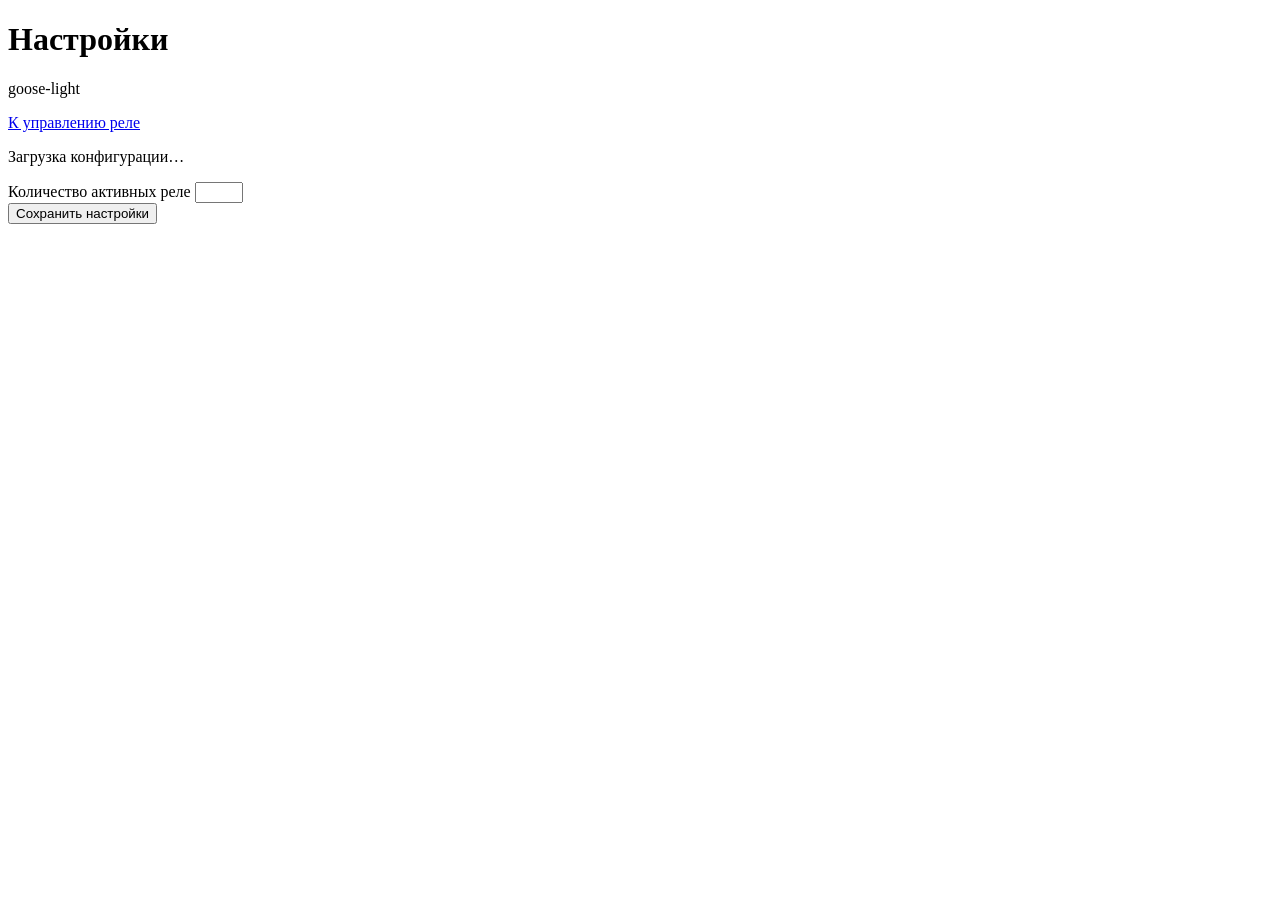
==== data/admin.html @ 36785b93 "added webserver" ====
<!doctype html>
<html lang="ru">
<head>
  <meta charset="utf-8">
  <meta name="viewport" content="width=device-width,initial-scale=1">
  <title>Настройки goose-light</title>
  <link rel="stylesheet" href="/style.css">
  <script src="/admin.js" defer></script>
</head>
<body>
  <header>
    <div>
      <h1>Настройки</h1>
      <p>goose-light</p>
    </div>
    <a href="/">К управлению реле</a>
  </header>

  <main>
    <p id="message" role="status">Загрузка конфигурации…</p>

    <form id="config-form">
      <div class="field">
        <label for="relay-count">Количество активных реле</label>
        <input id="relay-count" type="number" min="1" max="24" required>
      </div>

      <section id="relay-settings"></section>

      <button type="submit">Сохранить настройки</button>
    </form>
  </main>
</body>
</html>
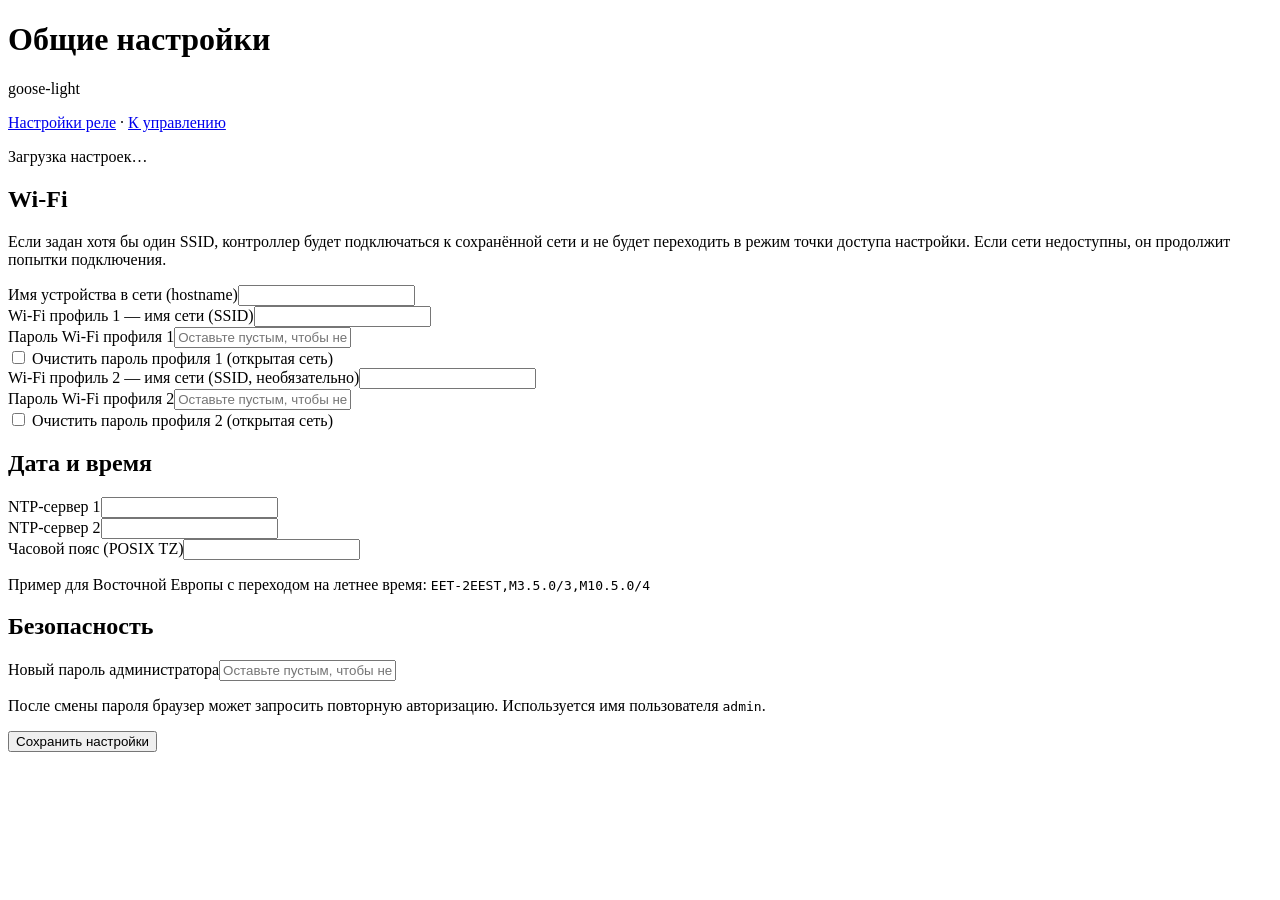
==== commit e707f968: "added wifi config" ====
--- a/data/admin.html
+++ b/data/admin.html
@@ -3,30 +3,41 @@
 <head>
   <meta charset="utf-8">
   <meta name="viewport" content="width=device-width,initial-scale=1">
-  <title>Настройки goose-light</title>
+  <title>Общие настройки — goose-light</title>
   <link rel="stylesheet" href="/style.css">
   <script src="/admin.js" defer></script>
 </head>
 <body>
   <header>
-    <div>
-      <h1>Настройки</h1>
-      <p>goose-light</p>
-    </div>
-    <a href="/">К управлению реле</a>
+    <div><h1>Общие настройки</h1><p>goose-light</p></div>
+    <nav><a href="/admin/relays">Настройки реле</a> · <a href="/">К управлению</a></nav>
   </header>
-
   <main>
-    <p id="message" role="status">Загрузка конфигурации…</p>
-
-    <form id="config-form">
-      <div class="field">
-        <label for="relay-count">Количество активных реле</label>
-        <input id="relay-count" type="number" min="1" max="24" required>
-      </div>
-
-      <section id="relay-settings"></section>
-
+    <p id="message" role="status">Загрузка настроек…</p>
+    <form id="settings-form">
+      <section class="admin-relay">
+        <h2>Wi-Fi</h2>
+        <p>Если задан хотя бы один SSID, контроллер будет подключаться к сохранённой сети и не будет переходить в режим точки доступа настройки. Если сети недоступны, он продолжит попытки подключения.</p>
+        <div class="field"><label for="station-name">Имя устройства в сети (hostname)</label><input id="station-name" name="stationName" type="text" maxlength="32" required pattern="[A-Za-z0-9][A-Za-z0-9-]*[A-Za-z0-9]|[A-Za-z0-9]" autocomplete="off"></div>
+        <div class="field"><label for="ssid0">Wi-Fi профиль 1 — имя сети (SSID)</label><input id="ssid0" name="ssid0" type="text" maxlength="32" autocomplete="off"></div>
+        <div class="field"><label for="password0">Пароль Wi-Fi профиля 1</label><input id="password0" name="password0" type="password" maxlength="63" autocomplete="new-password" placeholder="Оставьте пустым, чтобы не менять"></div>
+        <label class="checkbox-row"><input id="clearPassword0" name="clearPassword0" type="checkbox" value="1"> Очистить пароль профиля 1 (открытая сеть)</label>
+        <div class="field"><label for="ssid1">Wi-Fi профиль 2 — имя сети (SSID, необязательно)</label><input id="ssid1" name="ssid1" type="text" maxlength="32" autocomplete="off"></div>
+        <div class="field"><label for="password1">Пароль Wi-Fi профиля 2</label><input id="password1" name="password1" type="password" maxlength="63" autocomplete="new-password" placeholder="Оставьте пустым, чтобы не менять"></div>
+        <label class="checkbox-row"><input id="clearPassword1" name="clearPassword1" type="checkbox" value="1"> Очистить пароль профиля 2 (открытая сеть)</label>
+      </section>
+      <section class="admin-relay">
+        <h2>Дата и время</h2>
+        <div class="field"><label for="ntp0">NTP-сервер 1</label><input id="ntp0" name="ntp0" type="text" maxlength="63" required></div>
+        <div class="field"><label for="ntp1">NTP-сервер 2</label><input id="ntp1" name="ntp1" type="text" maxlength="63"></div>
+        <div class="field"><label for="timezone">Часовой пояс (POSIX TZ)</label><input id="timezone" name="timezone" type="text" maxlength="47" required></div>
+        <p>Пример для Восточной Европы с переходом на летнее время: <code>EET-2EEST,M3.5.0/3,M10.5.0/4</code></p>
+      </section>
+      <section class="admin-relay">
+        <h2>Безопасность</h2>
+        <div class="field"><label for="admin-password">Новый пароль администратора</label><input id="admin-password" name="adminPassword" type="password" minlength="8" maxlength="63" autocomplete="new-password" placeholder="Оставьте пустым, чтобы не менять"></div>
+        <p>После смены пароля браузер может запросить повторную авторизацию. Используется имя пользователя <code>admin</code>.</p>
+      </section>
       <button type="submit">Сохранить настройки</button>
     </form>
   </main>
